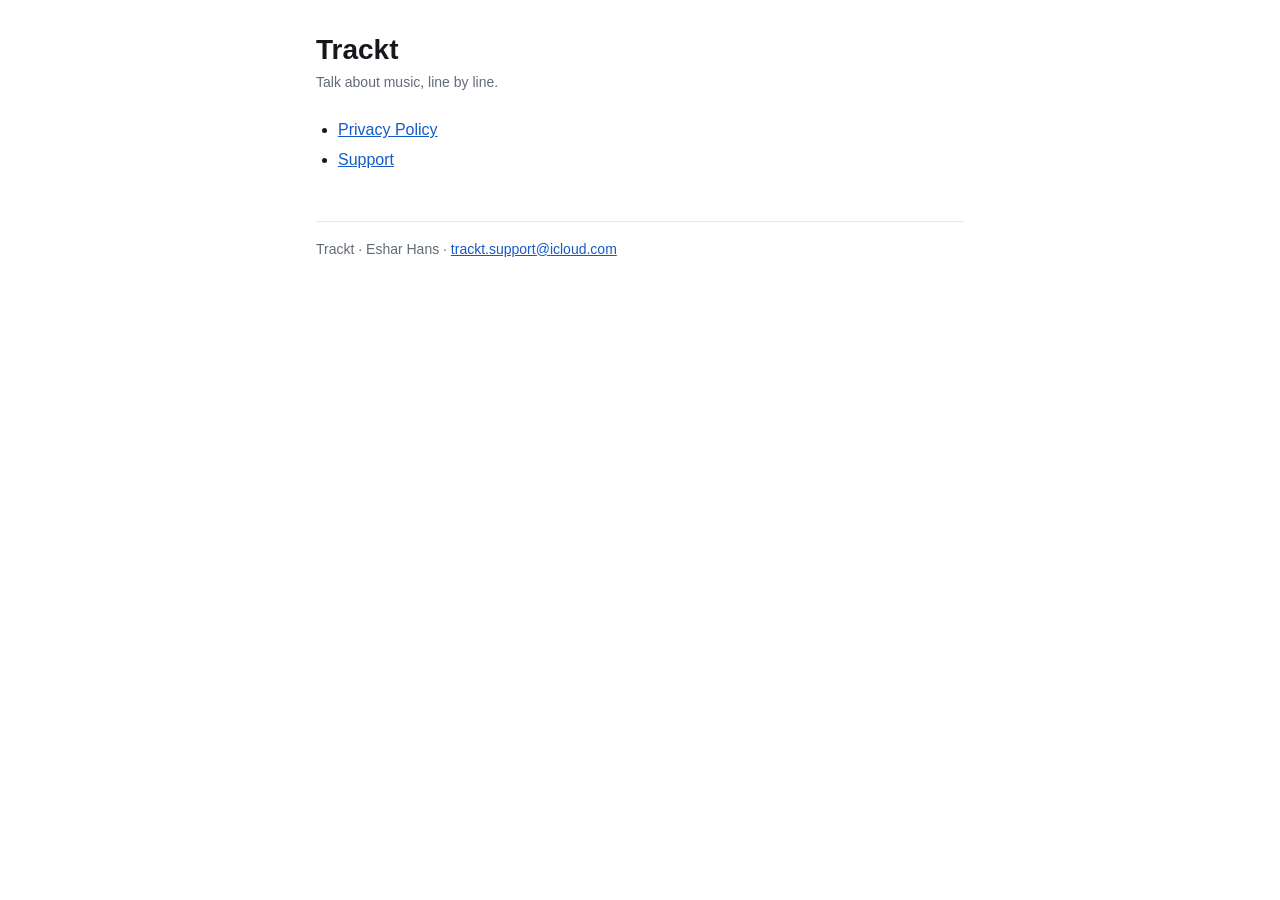
==== index.html @ 44f6e6fe "Trackt privacy policy and support pages" ====
<!doctype html>
<html lang="en">
<head>
<meta charset="utf-8">
<meta name="viewport" content="width=device-width, initial-scale=1">
<title>Trackt</title>
<link rel="stylesheet" href="style.css">
</head>
<body>
<main>
<h1>Trackt</h1>
<p class="updated">Talk about music, line by line.</p>
<ul>
<li><a href="privacy/">Privacy Policy</a></li>
<li><a href="support/">Support</a></li>
</ul>
<footer>Trackt · Eshar Hans · <a href="mailto:trackt.support@icloud.com">trackt.support@icloud.com</a></footer>
</main>
</body>
</html>
---- style.css ----
:root { --bg:#ffffff; --text:#16181d; --muted:#636a78; --link:#145ac8; --rule:#e3e6ec; }
@media (prefers-color-scheme: dark) { :root { --bg:#111317; --text:#eceef2; --muted:#a3a9b6; --link:#7fb0ff; --rule:#2a2e36; } }
* { box-sizing: border-box; }
body { margin:0; background:var(--bg); color:var(--text); font:16px/1.6 -apple-system, BlinkMacSystemFont, "Segoe UI", Roboto, Helvetica, Arial, sans-serif; }
main { max-width:680px; margin:0 auto; padding:32px 16px 64px; }
nav { font-size:14px; margin-bottom:24px; } nav a { margin-right:16px; }
h1 { font-size:28px; line-height:1.25; margin:0 0 4px; } h2 { font-size:19px; margin:32px 0 8px; } h3 { font-size:16px; margin:20px 0 4px; }
.updated { color:var(--muted); font-size:14px; margin:0 0 24px; }
a { color:var(--link); } ul { padding-left:22px; } li { margin:4px 0; }
footer { border-top:1px solid var(--rule); margin-top:48px; padding-top:16px; color:var(--muted); font-size:14px; }
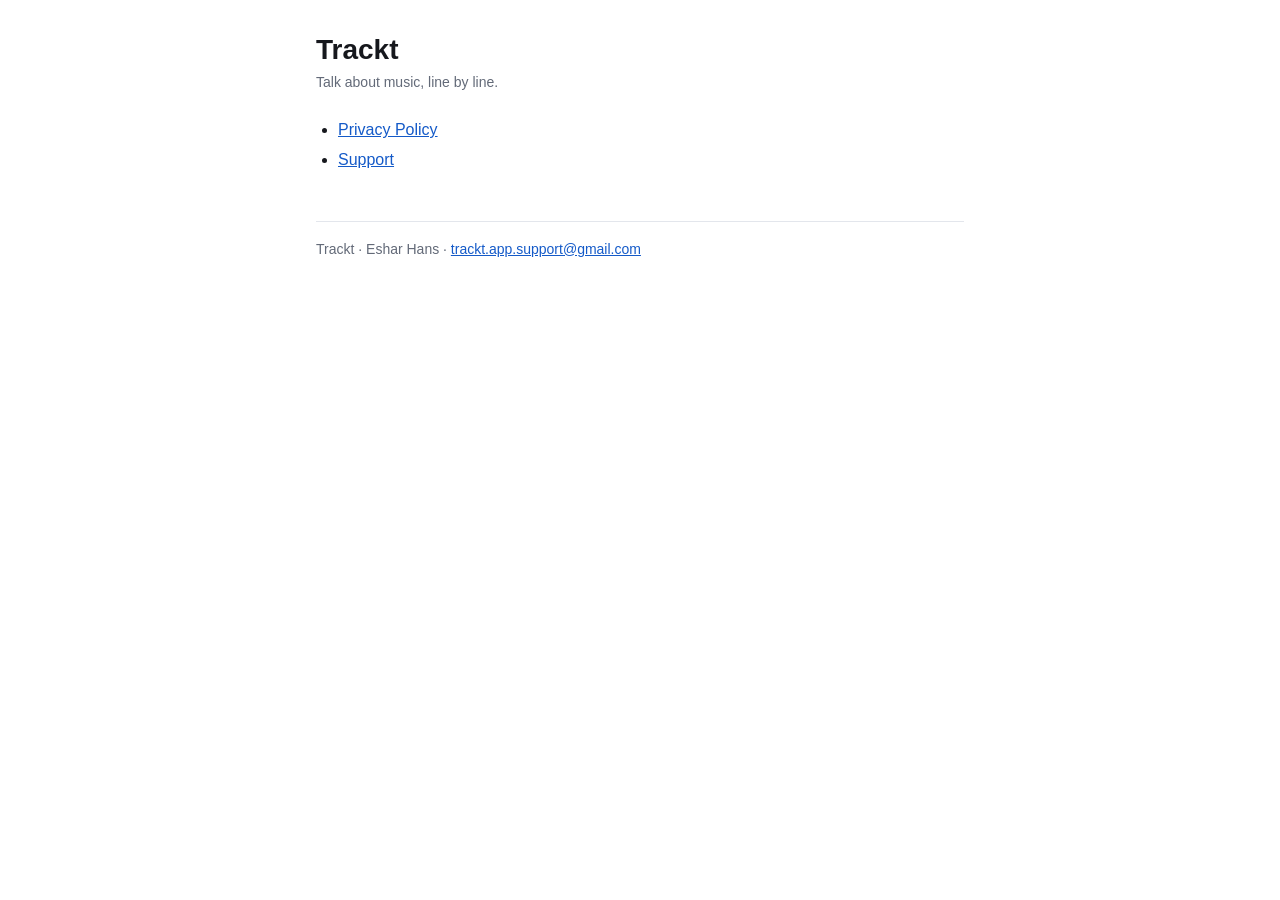
==== commit 198b272f: "Support email: trackt.app.support@gmail.com" ====
--- a/index.html
+++ b/index.html
@@ -14,7 +14,7 @@
 <li><a href="privacy/">Privacy Policy</a></li>
 <li><a href="support/">Support</a></li>
 </ul>
-<footer>Trackt · Eshar Hans · <a href="mailto:trackt.support@icloud.com">trackt.support@icloud.com</a></footer>
+<footer>Trackt · Eshar Hans · <a href="mailto:trackt.app.support@gmail.com">trackt.app.support@gmail.com</a></footer>
 </main>
 </body>
 </html>
